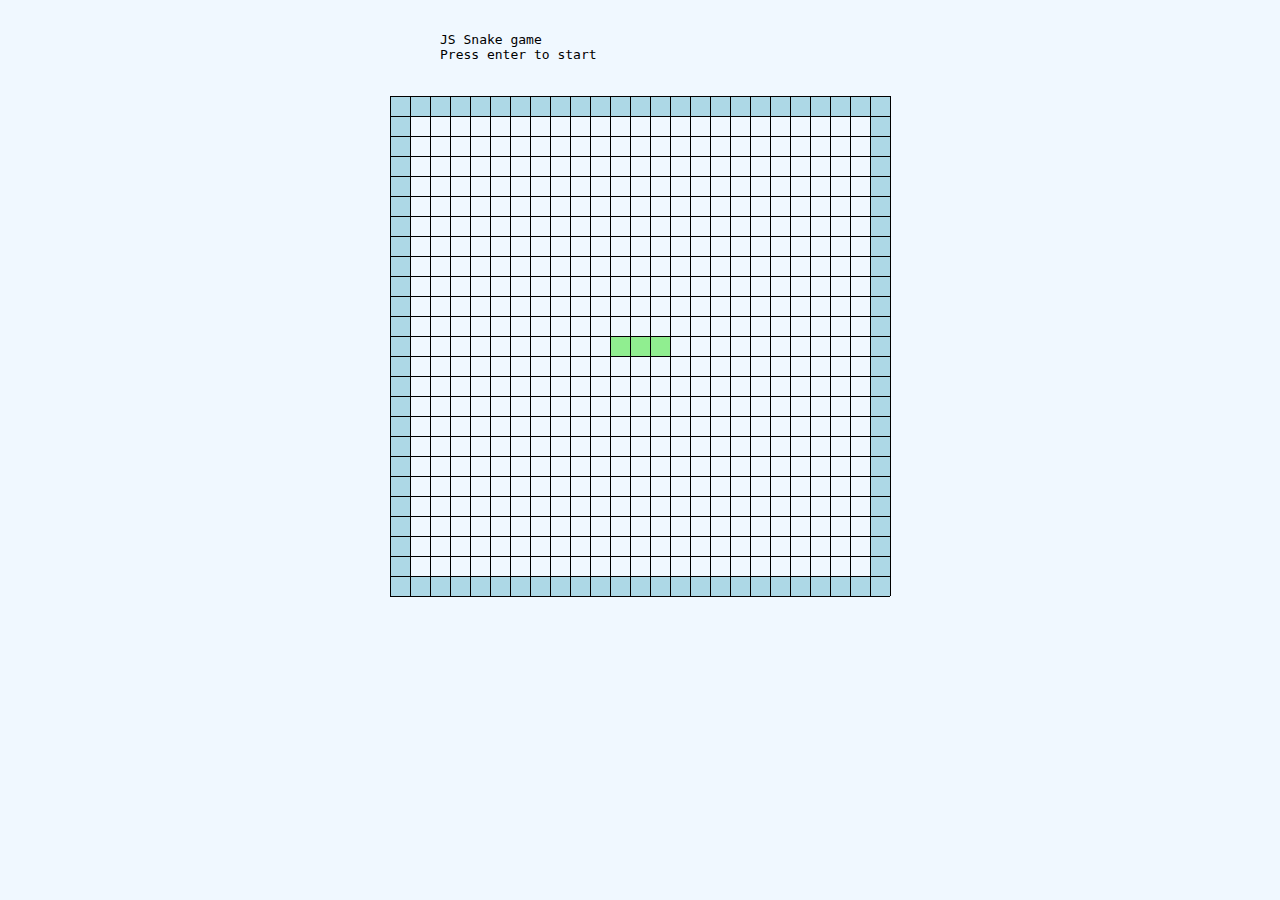
==== index.html @ a07a3764 "init" ====
<!DOCTYPE html>
<html lang="ru">
<head>
    <title>JS Snake</title>
    <meta charset="utf-8" />
    <link rel="stylesheet" href="./style.css" />
</head>
<body>
    <header id="statistics"></header><br />
    <canvas id="snake-game"></canvas>
    <script src="./game.js"></script>
    <script src="./field.js"></script>
    <script src="./apple.js"></script>
    <script src="./snake.js"></script>
    <script src="./main.js"></script>
</body>
</html>
---- style.css ----
body {
    margin: 0;
    background-color: aliceblue;
    text-align: center;
    overflow: hidden;
    font-family: monospace;
}

#snake-game {
    /*outline: 1px solid black;*/
    display: inline-block;
    vertical-align: top;
}

#statistics {
    /*outline: 1px solid red;*/
    display: inline-block;
    vertical-align: top;
    width: 400px;
    height: 3rem;
    text-align: left;
    margin: 2rem 0 1rem 0;
}
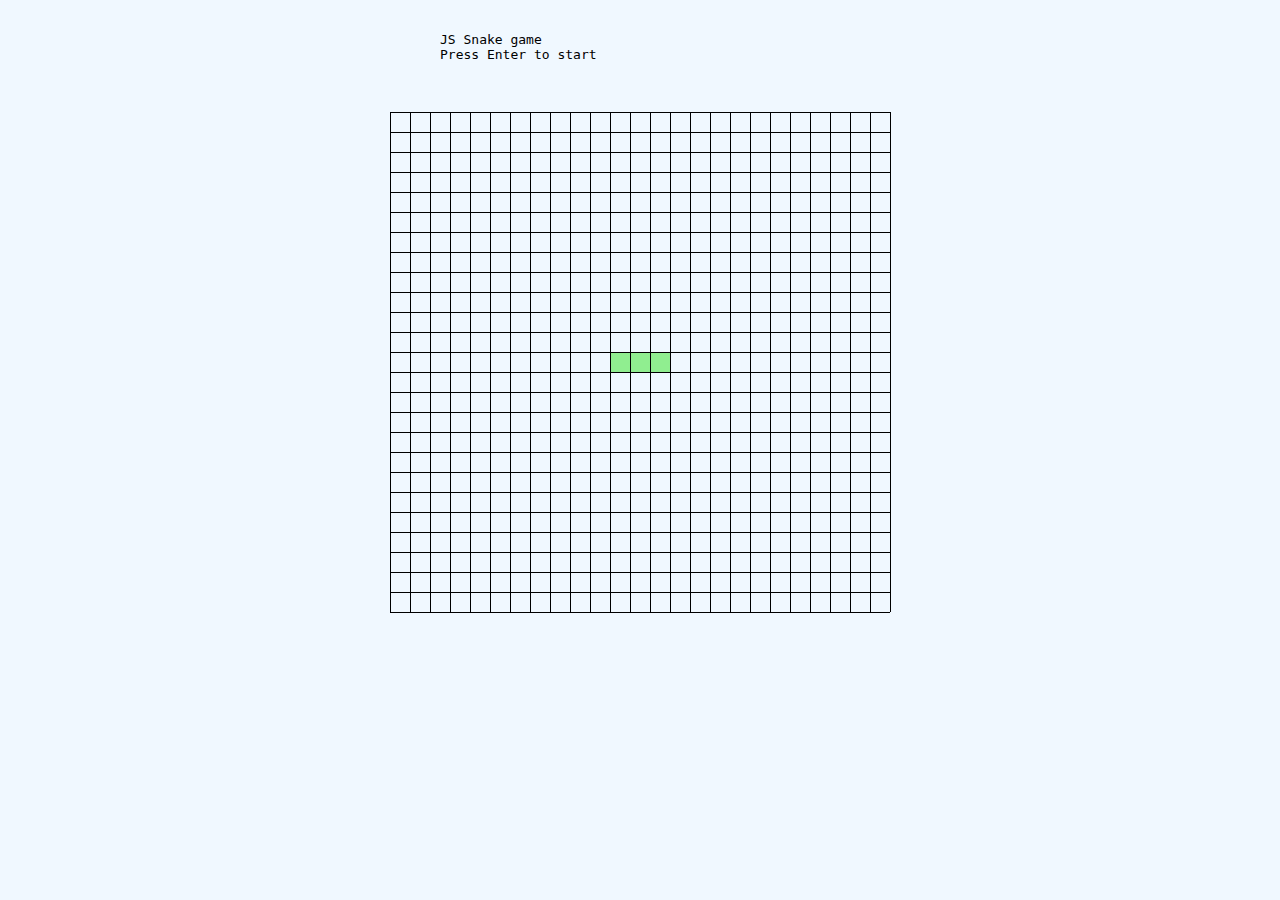
==== commit 038d0115: "refactoring" ====
--- a/index.html
+++ b/index.html
@@ -1,5 +1,5 @@
 <!DOCTYPE html>
-<html lang="ru">
+<html lang="en">
 <head>
     <title>JS Snake</title>
     <meta charset="utf-8" />
@@ -8,10 +8,13 @@
 <body>
     <header id="statistics"></header><br />
     <canvas id="snake-game"></canvas>
-    <script src="./game.js"></script>
-    <script src="./field.js"></script>
+    <script src="./point.js"></script>
+    <script src="./cell.js"></script>
     <script src="./apple.js"></script>
     <script src="./snake.js"></script>
+    <script src="./field.js"></script>
+    <script src="./stage.js"></script>
+    <script src="./game.js"></script>
     <script src="./main.js"></script>
 </body>
 </html>
--- a/style.css
+++ b/style.css
@@ -2,22 +2,19 @@
     margin: 0;
     background-color: aliceblue;
     text-align: center;
-    overflow: hidden;
     font-family: monospace;
 }
 
 #snake-game {
-    /*outline: 1px solid black;*/
     display: inline-block;
     vertical-align: top;
 }
 
 #statistics {
-    /*outline: 1px solid red;*/
     display: inline-block;
     vertical-align: top;
     width: 400px;
-    height: 3rem;
+    height: 4rem;
     text-align: left;
     margin: 2rem 0 1rem 0;
 }
